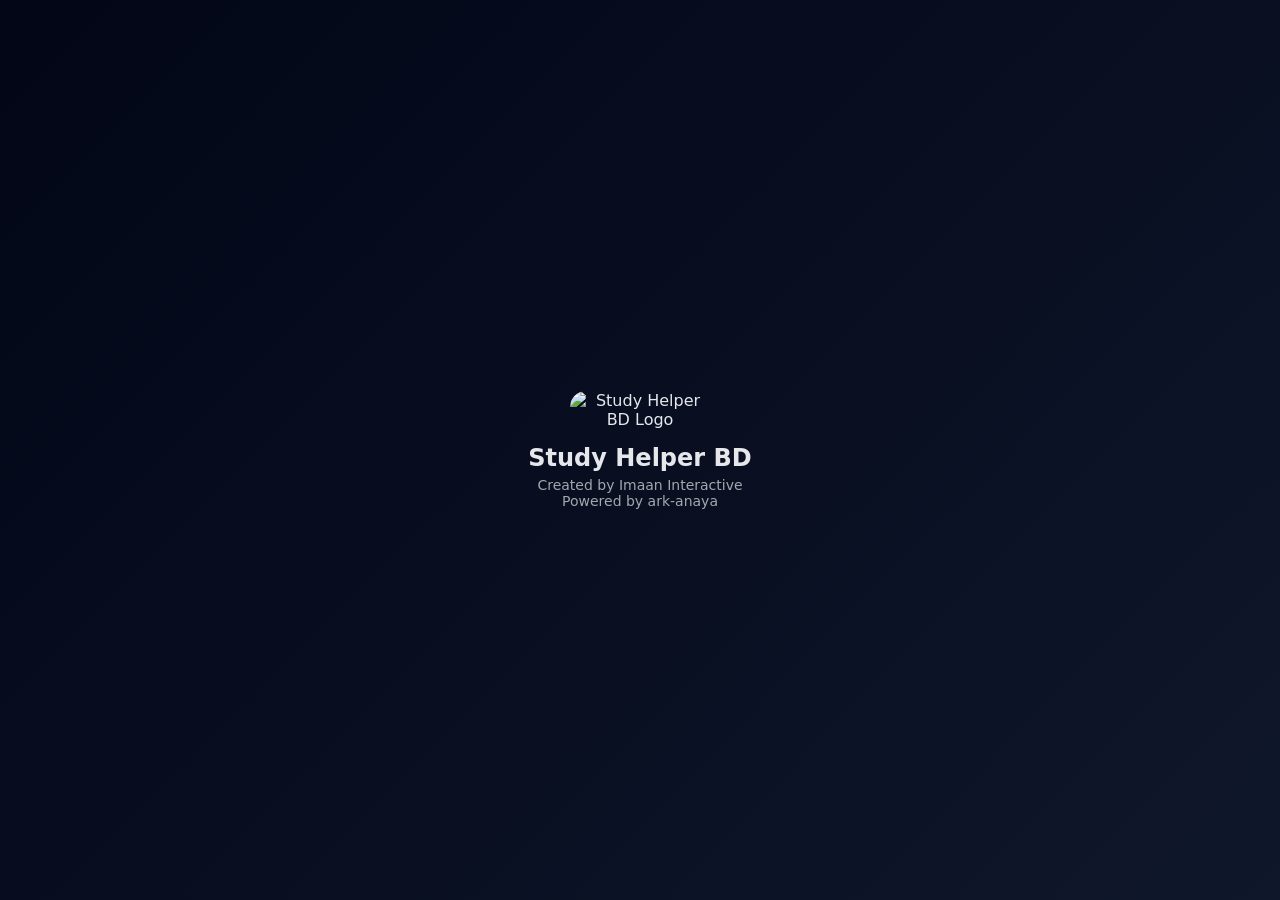
==== index.html @ 12d9d283 "Add new file for study helper BD This is new file for study helper BD. Copyright for imaan interacti" ====
<!DOCTYPE html>  <html lang="en">  
<head>  
  <meta charset="UTF-8" />  
  <title>Study Helper BD</title>  
  <meta name="viewport" content="width=device-width, initial-scale=1.0" />    <!-- SEO -->    <meta name="description" content="Study Helper BD - Smart AI study assistant for Bangla & English students">  
  <meta name="theme-color" content="#0f172a">    <!-- CSS -->    <link rel="stylesheet" href="style.css" />  
</head>  
<body>  <!-- 🔵 Splash Screen -->  <div id="splashScreen" class="screen">  
  <img  
    src="https://i.supaimg.com/6de25398-02db-416f-91cf-e7762dd6427e.jpg"  
    alt="Study Helper BD Logo"  
    class="logo"  
  />  
  <h2>Study Helper BD</h2>  
  <p>Created by Imaan Interactive</p>  
  <p>Powered by ark-anaya</p>
</div> <!-- 🔐 Login Screen -->
<div id="loginScreen" class="screen hidden">
  <h2>Welcome 👋</h2>
  <p>Login to continue</p>

  <div class="login-form">
    <input
      type="email"
      id="emailInput"
      placeholder="Enter your email"
      autocomplete="email"
    />

    <input
      type="password"
      id="passwordInput"
      placeholder="Enter your password"
      autocomplete="current-password"
    />

    <button id="emailLogin" class="btn">
      Login
    </button>
  </div>
</div>
  
  <!-- 🌐 Main App -->  <div id="app" class="hidden">    <!-- 🔝 Top Bar -->    <header class="top-bar">  
    <h2>Study Helper BD</h2>  <div class="menu">  
  ⋮  
  <div class="menu-dropdown">  
    <a href="about.html">About Us</a>  
    <a href="contact.html">Contact Us</a>  
    <a href="privacy.html">Privacy Policy</a>  
    <a href="terms.html">Terms & Conditions</a>  
    <hr>  
    <button id="logoutBtn">Logout</button>  
  </div>  
</div>

  </header>    <!-- 💬 Chat Area -->    <main class="chat-container">  <div id="chatBox">  
  <div class="ai-msg">  
    👋 Hi! Ask me anything about your study.  
  </div>  
</div>  

<!-- ✍️ Input Area -->  
<div class="input-area">  
  <label for="imageInput" class="image-btn">📷</label>  
  <input type="file" id="imageInput" accept="image/*" hidden />  

  <textarea  
    id="userInput"  
    placeholder="Ask your question in বাংলা or English..."  
    rows="1"  
  ></textarea>  

  <button id="sendBtn">Send</button>  
</div>  

<!-- 📊 Daily Limit -->  
<div class="limit-info">  
  Daily limit: <span id="limitCount">0</span>/12  
</div>

  </main>  
</div>  <!-- JS -->  <script type="module" src="app.js"></script>  </body>  
</html>
---- style.css ----
/* =====================
   GLOBAL RESET
===================== */
* {
  margin: 0;
  padding: 0;
  box-sizing: border-box;
  font-family: system-ui, -apple-system, BlinkMacSystemFont, sans-serif;
}

body {
  background: #0f172a;
  color: #e5e7eb;
  height: 100vh;
  overflow: hidden;
}

/* =====================
   COMMON
===================== */
.hidden {
  display: none !important;
}

.screen {
  height: 100vh;
  width: 100%;
  display: flex;
  flex-direction: column;
  align-items: center;
  justify-content: center;
  text-align: center;
}

/* =====================
   SPLASH SCREEN
===================== */
#splashScreen {
  background: linear-gradient(135deg, #020617, #0f172a);
}

#splashScreen .logo {
  width: 140px;
  border-radius: 16px;
  margin-bottom: 15px;
}

#splashScreen h2 {
  font-size: 24px;
  margin-bottom: 5px;
}

#splashScreen p {
  font-size: 14px;
  opacity: 0.7;
}

/* =====================
   LOGIN SCREEN
===================== */
#loginScreen {
  background: #020617;
}

#loginScreen h2 {
  font-size: 26px;
  margin-bottom: 10px;
}

#loginScreen p {
  margin-bottom: 25px;
  opacity: 0.8;
}

.btn {
  width: 85%;
  max-width: 320px;
  padding: 14px;
  border: none;
  border-radius: 10px;
  font-size: 15px;
  margin-bottom: 12px;
  cursor: pointer;
}

.btn.google {
  background: #ffffff;
  color: #000;
}

.btn:hover {
  opacity: 0.9;
}

/* =====================
   APP LAYOUT
===================== */
#app {
  height: 100vh;
  display: flex;
  flex-direction: column;
  background: #020617;
}

/* =====================
   TOP BAR
===================== */
.top-bar {
  height: 56px;
  background: #020617;
  border-bottom: 1px solid #1e293b;
  display: flex;
  align-items: center;
  justify-content: space-between;
  padding: 0 15px;
}

.top-bar h2 {
  font-size: 18px;
}

/* =====================
   MENU
===================== */
.menu {
  position: relative;
  font-size: 22px;
  cursor: pointer;
}

.menu-dropdown {
  position: absolute;
  top: 30px;
  right: 0;
  background: #020617;
  border: 1px solid #1e293b;
  border-radius: 10px;
  width: 180px;
  display: none;
  z-index: 10;
}

.menu-dropdown a,
.menu-dropdown button {
  display: block;
  padding: 12px;
  color: #e5e7eb;
  text-decoration: none;
  background: none;
  border: none;
  text-align: left;
  width: 100%;
  cursor: pointer;
}

.menu-dropdown a:hover,
.menu-dropdown button:hover {
  background: #0f172a;
}

/* =====================
   CHAT AREA
===================== */
.chat-container {
  flex: 1;
  display: flex;
  flex-direction: column;
}

#chatBox {
  flex: 1;
  overflow-y: auto;
  padding: 15px;
}

.user-msg,
.ai-msg {
  max-width: 85%;
  padding: 12px;
  border-radius: 12px;
  margin-bottom: 10px;
  font-size: 14px;
  line-height: 1.5;
}

.user-msg {
  background: #2563eb;
  align-self: flex-end;
}

.ai-msg {
  background: #1e293b;
  align-self: flex-start;
}

/* =====================
   INPUT AREA
===================== */
.input-area {
  display: flex;
  align-items: center;
  padding: 10px;
  border-top: 1px solid #1e293b;
  background: #020617;
}

.image-btn {
  font-size: 22px;
  margin-right: 8px;
  cursor: pointer;
}

#userInput {
  flex: 1;
  background: #020617;
  border: 1px solid #1e293b;
  color: #e5e7eb;
  border-radius: 8px;
  padding: 10px;
  resize: none;
  outline: none;
}

#sendBtn {
  margin-left: 8px;
  padding: 10px 14px;
  border: none;
  border-radius: 8px;
  background: #2563eb;
  color: #fff;
  cursor: pointer;
}

#sendBtn:hover {
  opacity: 0.9;
}

/* =====================
   LIMIT INFO
===================== */
.limit-info {
  font-size: 12px;
  text-align: center;
  padding: 5px;
  opacity: 0.7;
}
/* ===== STATIC PAGES ===== */
.simple-header {
  padding: 15px;
  background: #0d47a1;
  color: white;
  display: flex;
  justify-content: space-between;
  align-items: center;
}

.simple-header a {
  color: #fff;
  text-decoration: none;
  font-size: 14px;
}

.page-content {
  padding: 20px;
  line-height: 1.6;
}
/* ১. মূল কন্টেইনারকে ফ্লেক্সিবল করা */
body {
  margin: 0;
  padding: 0;
  display: flex;
  flex-direction: column;
  height: 100vh;
  overflow: hidden; /* স্ক্রিন যাতে উল্টাপাল্টা না নড়ে */
}

/* ২. চ্যাট এরিয়া যাতে নিজে থেকে বড়-ছোট হয় */
.chat-container {
  flex: 1;
  display: flex;
  flex-direction: column;
  max-width: 800px; /* পিসিতে খুব বেশি চওড়া হবে না */
  margin: 0 auto;   /* মাঝখানে থাকবে */
  width: 100%;
  padding: 10px;
  box-sizing: border-box;
}

/* ৩. রেসপন্সিভ ব্রেকপয়েন্ট (Media Queries) */
@media (max-width: 600px) {
  .top-bar h2 {
    font-size: 1.2rem; /* মোবাইলে লেখা ছোট হবে */
  }
  
  .input-area {
    padding: 10px;
    gap: 5px;
  }
  
  #userInput {
    font-size: 16px; /* মোবাইলে জুম হওয়া রোধ করবে */
  }

  .ai-msg, .user-msg {
    max-width: 90%; /* মোবাইলে মেসেজ একটু বেশি জায়গা নিবে */
  }
}
#loginScreen {
  text-align: center;
}

#loginScreen input {
  width: 90%;
  max-width: 320px;
  padding: 12px;
  margin: 10px 0;
  border-radius: 10px;
  border: none;
  outline: none;
}

#loginScreen .btn {
  width: 90%;
  max-width: 320px;
     }
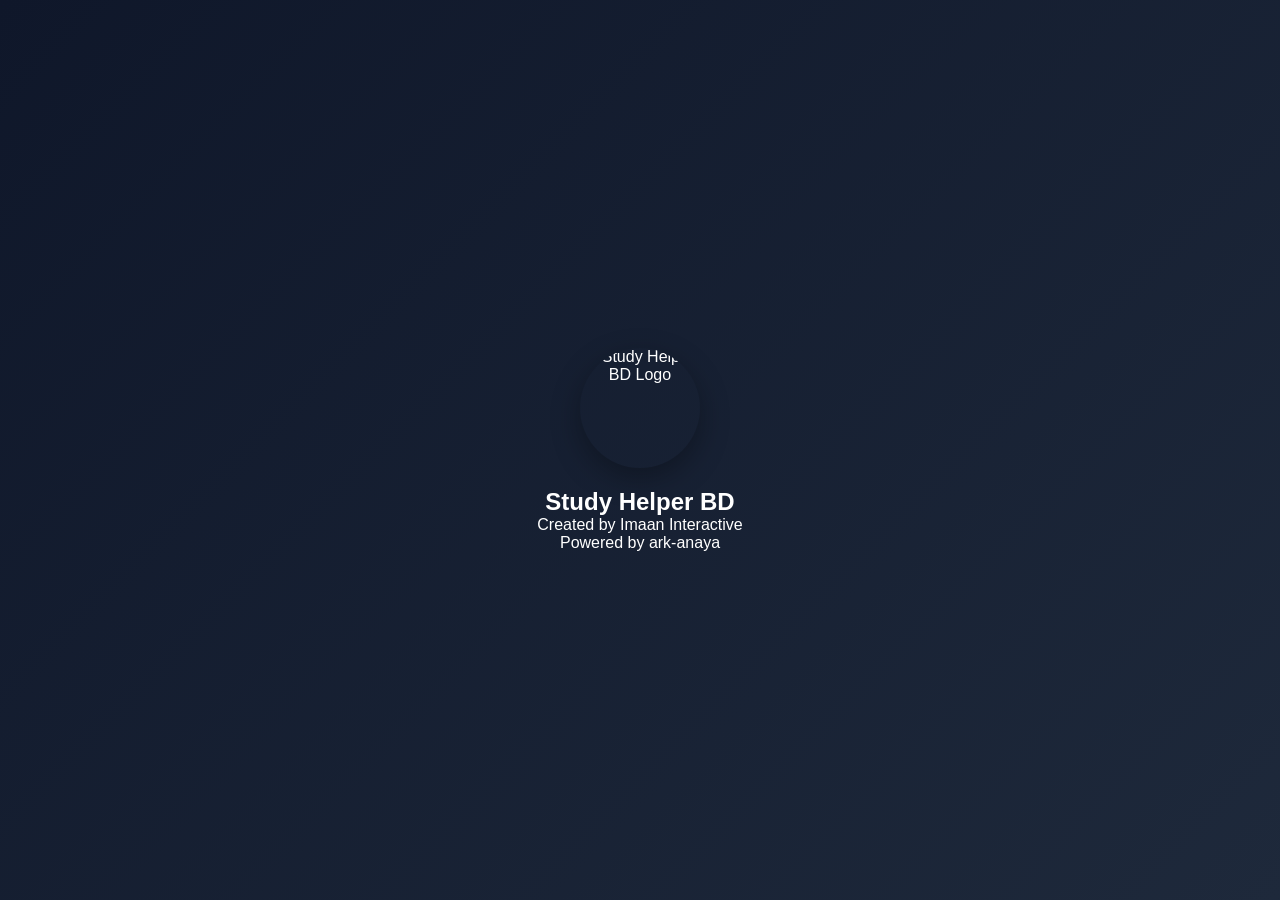
==== commit a5fead00: "Update index.html Update" ====
--- a/index.html
+++ b/index.html
@@ -41,9 +41,9 @@
 </div>
   
   <!-- 🌐 Main App -->  <div id="app" class="hidden">    <!-- 🔝 Top Bar -->    <header class="top-bar">  
-    <h2>Study Helper BD</h2>  <div class="menu">  
+    <h2>Study Helper BD</h2>  <div class="menu" id="menuBtn"> 
   ⋮  
-  <div class="menu-dropdown">  
+  <div class="menu-dropdown" id="menuDropdown">
     <a href="about.html">About Us</a>  
     <a href="contact.html">Contact Us</a>  
     <a href="privacy.html">Privacy Policy</a>  
--- a/style.css
+++ b/style.css
@@ -1,325 +1,870 @@
-/* =====================
-   GLOBAL RESET
-===================== */
+
+/* =========================
+   GLOBAL STYLES
+========================= */
 * {
   margin: 0;
   padding: 0;
   box-sizing: border-box;
-  font-family: system-ui, -apple-system, BlinkMacSystemFont, sans-serif;
 }
 
 body {
-  background: #0f172a;
-  color: #e5e7eb;
-  height: 100vh;
+  font-family: -apple-system, BlinkMacSystemFont, 'Segoe UI', Roboto, Oxygen, Ubuntu, sans-serif;
+  background: linear-gradient(135deg, #0f172a 0%, #1e293b 100%);
+  min-height: 100vh;
+  height: 100%;
   overflow: hidden;
 }
 
-/* =====================
-   COMMON
-===================== */
-.hidden {
-  display: none !important;
-}
-
+/* =========================
+   SCREENS
+========================= */
 .screen {
-  height: 100vh;
+  position: fixed;
+  top: 0;
+  left: 0;
   width: 100%;
+  height: 100%;
   display: flex;
   flex-direction: column;
   align-items: center;
   justify-content: center;
+  background: inherit;
+  z-index: 10;
+  overflow-y: auto; /* Scrollable if content is long */
+  padding: 20px;
+}
+
+.screen.hidden {
+  display: none;
+}
+
+/* Splash Screen */
+#splashScreen {
+  background: linear-gradient(135deg, #0f172a 0%, #1e293b 100%);
+  color: white;
   text-align: center;
 }
 
-/* =====================
-   SPLASH SCREEN
-===================== */
-#splashScreen {
-  background: linear-gradient(135deg, #020617, #0f172a);
-}
-
-#splashScreen .logo {
-  width: 140px;
-  border-radius: 16px;
-  margin-bottom: 15px;
-}
-
-#splashScreen h2 {
-  font-size: 24px;
-  margin-bottom: 5px;
-}
-
-#splashScreen p {
-  font-size: 14px;
-  opacity: 0.7;
-}
-
-/* =====================
+.logo {
+  width: 120px;
+  height: 120px;
+  border-radius: 60px;
+  margin-bottom: 20px;
+  box-shadow: 0 10px 30px rgba(0,0,0,0.3);
+  animation: pulse 2s infinite;
+}
+
+@keyframes pulse {
+  0% { transform: scale(1); }
+  50% { transform: scale(1.05); }
+  100% { transform: scale(1); }
+}
+
+/* =========================
    LOGIN SCREEN
-===================== */
+========================= */
 #loginScreen {
-  background: #020617;
-}
-
-#loginScreen h2 {
-  font-size: 26px;
-  margin-bottom: 10px;
-}
-
-#loginScreen p {
-  margin-bottom: 25px;
-  opacity: 0.8;
-}
-
-.btn {
-  width: 85%;
-  max-width: 320px;
-  padding: 14px;
+  background: linear-gradient(135deg, #667eea 0%, #764ba2 100%);
+  color: white;
+}
+
+.login-form {
+  width: 100%;
+  max-width: 350px;
+  margin-top: 30px;
+  background: rgba(255, 255, 255, 0.15);
+  padding: 30px;
+  border-radius: 20px;
+  backdrop-filter: blur(10px);
+  border: 1px solid rgba(255, 255, 255, 0.2);
+}
+
+.login-form input {
+  width: 100%;
+  padding: 12px 15px;
+  margin: 10px 0;
   border: none;
   border-radius: 10px;
-  font-size: 15px;
-  margin-bottom: 12px;
+  background: rgba(255, 255, 255, 0.9);
+  font-size: 16px;
+}
+
+.login-form input:focus {
+  outline: 2px solid #ffd700;
+}
+
+.btn {
+  width: 100%;
+  padding: 12px;
+  margin-top: 20px;
+  border: none;
+  border-radius: 10px;
+  background: #ffd700;
+  color: #1a1a1a;
+  font-size: 16px;
+  font-weight: 600;
   cursor: pointer;
-}
-
-.btn.google {
-  background: #ffffff;
-  color: #000;
+  transition: all 0.3s;
 }
 
 .btn:hover {
-  opacity: 0.9;
-}
-
-/* =====================
-   APP LAYOUT
-===================== */
+  transform: translateY(-2px);
+  box-shadow: 0 5px 15px rgba(0,0,0,0.3);
+  background: #ffed4a;
+}
+
+/* =========================
+   MAIN APP
+========================= */
 #app {
-  height: 100vh;
+  position: fixed;
+  top: 0;
+  left: 0;
+  width: 100%;
+  height: 100%;
   display: flex;
   flex-direction: column;
-  background: #020617;
-}
-
-/* =====================
-   TOP BAR
-===================== */
+  background: #f0f2f5;
+  overflow: hidden;
+}
+
+#app.hidden {
+  display: none;
+}
+
+/* Top Bar */
 .top-bar {
-  height: 56px;
-  background: #020617;
-  border-bottom: 1px solid #1e293b;
-  display: flex;
+  background: linear-gradient(135deg, #0f172a 0%, #1e293b 100%);
+  color: white;
+  padding: 15px 20px;
+  display: flex;
+  justify-content: space-between;
   align-items: center;
-  justify-content: space-between;
-  padding: 0 15px;
+  box-shadow: 0 2px 10px rgba(0,0,0,0.1);
+  flex-shrink: 0; /* Prevent shrinking */
+  z-index: 5;
 }
 
 .top-bar h2 {
-  font-size: 18px;
-}
-
-/* =====================
-   MENU
-===================== */
+  font-size: 1.2rem;
+  font-weight: 600;
+}
+
+/* Menu */
 .menu {
   position: relative;
-  font-size: 22px;
+  font-size: 24px;
   cursor: pointer;
+  padding: 5px 10px;
+  border-radius: 5px;
+  transition: background 0.3s;
+}
+
+.menu:hover {
+  background: rgba(255, 255, 255, 0.1);
 }
 
 .menu-dropdown {
+  display: none;
   position: absolute;
-  top: 30px;
+  top: 100%;
   right: 0;
-  background: #020617;
-  border: 1px solid #1e293b;
+  background: white;
   border-radius: 10px;
-  width: 180px;
-  display: none;
-  z-index: 10;
+  box-shadow: 0 5px 20px rgba(0,0,0,0.2);
+  min-width: 200px;
+  z-index: 1000;
+  overflow: hidden;
 }
 
 .menu-dropdown a,
 .menu-dropdown button {
   display: block;
-  padding: 12px;
-  color: #e5e7eb;
+  padding: 12px 20px;
+  color: #333;
   text-decoration: none;
+  transition: background 0.3s;
+  border: none;
   background: none;
-  border: none;
+  width: 100%;
   text-align: left;
-  width: 100%;
+  font-size: 14px;
   cursor: pointer;
 }
 
 .menu-dropdown a:hover,
 .menu-dropdown button:hover {
-  background: #0f172a;
-}
-
-/* =====================
-   CHAT AREA
-===================== */
+  background: #f0f2f5;
+}
+
+.menu-dropdown hr {
+  margin: 5px 0;
+  border: none;
+  border-top: 1px solid #eee;
+}
+
+/* =========================
+   CHAT CONTAINER - FIXED SCROLLING
+========================= */
 .chat-container {
-  flex: 1;
+  flex: 1 1 auto; /* Take remaining space */
   display: flex;
   flex-direction: column;
+  overflow: hidden; /* Important for inner scrolling */
+  background: #f8fafc;
+  min-height: 0; /* Critical for Firefox */
+  height: 100%;
 }
 
 #chatBox {
-  flex: 1;
-  overflow-y: auto;
-  padding: 15px;
-}
-
+  flex: 1 1 auto;
+  overflow-y: auto; /* THIS ENABLES SCROLLING */
+  padding: 20px;
+  display: flex;
+  flex-direction: column;
+  gap: 10px;
+  min-height: 0; /* Critical for scrolling */
+  max-height: 100%;
+  scroll-behavior: smooth;
+}
+
+/* Message Styles */
 .user-msg,
 .ai-msg {
-  max-width: 85%;
-  padding: 12px;
-  border-radius: 12px;
-  margin-bottom: 10px;
+  max-width: 80%;
+  padding: 12px 16px;
+  border-radius: 18px;
+  line-height: 1.5;
+  word-wrap: break-word;
+  animation: fadeIn 0.3s;
+}
+
+@keyframes fadeIn {
+  from { opacity: 0; transform: translateY(10px); }
+  to { opacity: 1; transform: translateY(0); }
+}
+
+.user-msg {
+  align-self: flex-end;
+  background: linear-gradient(135deg, #667eea 0%, #764ba2 100%);
+  color: white;
+  border-bottom-right-radius: 4px;
+}
+
+.ai-msg {
+  align-self: flex-start;
+  background: white;
+  color: #333;
+  border-bottom-left-radius: 4px;
+  box-shadow: 0 2px 5px rgba(0,0,0,0.1);
+}
+
+/* =========================
+   INPUT AREA - FIXED AT BOTTOM
+========================= */
+.input-area {
+  flex-shrink: 0; /* Prevent shrinking */
+  display: flex;
+  gap: 10px;
+  padding: 15px 20px;
+  background: white;
+  border-top: 1px solid #e2e8f0;
+  align-items: flex-end;
+}
+
+.image-btn {
+  background: #f1f5f9;
+  border: none;
+  border-radius: 50%;
+  width: 40px;
+  height: 40px;
+  display: flex;
+  align-items: center;
+  justify-content: center;
+  cursor: pointer;
+  font-size: 20px;
+  transition: all 0.3s;
+  flex-shrink: 0;
+}
+
+.image-btn:hover {
+  background: #e2e8f0;
+  transform: scale(1.1);
+}
+
+#userInput {
+  flex: 1;
+  padding: 12px 15px;
+  border: 1px solid #e2e8f0;
+  border-radius: 25px;
+  resize: none;
+  font-family: inherit;
   font-size: 14px;
   line-height: 1.5;
-}
-
-.user-msg {
-  background: #2563eb;
-  align-self: flex-end;
-}
-
-.ai-msg {
-  background: #1e293b;
-  align-self: flex-start;
-}
-
-/* =====================
-   INPUT AREA
-===================== */
-.input-area {
+  max-height: 120px;
+  overflow-y: auto;
+}
+
+#userInput:focus {
+  outline: none;
+  border-color: #667eea;
+  box-shadow: 0 0 0 3px rgba(102, 126, 234, 0.1);
+}
+
+#sendBtn {
+  background: linear-gradient(135deg, #667eea 0%, #764ba2 100%);
+  color: white;
+  border: none;
+  border-radius: 25px;
+  padding: 12px 25px;
+  font-weight: 600;
+  cursor: pointer;
+  transition: all 0.3s;
+  flex-shrink: 0;
+}
+
+#sendBtn:hover {
+  transform: translateY(-2px);
+  box-shadow: 0 5px 15px rgba(102, 126, 234, 0.4);
+}
+
+/* =========================
+   LIMIT INFO
+========================= */
+.limit-info {
+  flex-shrink: 0;
+  padding: 10px 20px;
+  background: #f1f5f9;
+  color: #64748b;
+  font-size: 14px;
+  text-align: center;
+  border-top: 1px solid #e2e8f0;
+}
+
+.limit-info span {
+  font-weight: 700;
+  color: #667eea;
+}
+
+/* =========================
+   WEB SEARCH RESPONSE - FIXED SCROLLING
+========================= */
+.web-search-response {
+  background: linear-gradient(135deg, #667eea 0%, #764ba2 100%);
+  border-radius: 15px;
+  padding: 20px;
+  margin: 5px 0;
+  color: white;
+  width: 100%;
+  max-width: 500px;
+}
+
+.web-search-response p {
+  margin: 0 0 15px 0;
+  font-size: 15px;
+  line-height: 1.6;
+}
+
+.site-suggestions {
+  display: grid;
+  grid-template-columns: repeat(auto-fit, minmax(180px, 1fr));
+  gap: 12px;
+  margin: 15px 0;
+  max-height: 300px;
+  overflow-y: auto; /* Scroll inside suggestions if needed */
+  padding: 5px;
+}
+
+.site-link {
   display: flex;
   align-items: center;
-  padding: 10px;
-  border-top: 1px solid #1e293b;
-  background: #020617;
-}
-
-.image-btn {
-  font-size: 22px;
-  margin-right: 8px;
-  cursor: pointer;
-}
-
-#userInput {
+  padding: 15px;
+  background: rgba(255, 255, 255, 0.15);
+  border-radius: 12px;
+  text-decoration: none;
+  color: white;
+  transition: all 0.3s ease;
+  border: 1px solid rgba(255, 255, 255, 0.2);
+  backdrop-filter: blur(5px);
+}
+
+.site-link:hover {
+  background: rgba(255, 255, 255, 0.25);
+  transform: translateY(-3px);
+  box-shadow: 0 8px 20px rgba(0,0,0,0.2);
+}
+
+.site-icon {
+  font-size: 28px;
+  margin-right: 15px;
+  filter: drop-shadow(0 2px 5px rgba(0,0,0,0.2));
+}
+
+.site-info {
+  display: flex;
+  flex-direction: column;
   flex: 1;
-  background: #020617;
-  border: 1px solid #1e293b;
-  color: #e5e7eb;
-  border-radius: 8px;
-  padding: 10px;
-  resize: none;
-  outline: none;
-}
-
-#sendBtn {
-  margin-left: 8px;
-  padding: 10px 14px;
-  border: none;
-  border-radius: 8px;
-  background: #2563eb;
-  color: #fff;
-  cursor: pointer;
-}
-
-#sendBtn:hover {
+}
+
+.site-name {
+  font-weight: 700;
+  font-size: 15px;
+  margin-bottom: 3px;
+}
+
+.site-desc {
+  font-size: 11px;
   opacity: 0.9;
 }
 
-/* =====================
-   LIMIT INFO
-===================== */
-.limit-info {
-  font-size: 12px;
+.search-tip {
+  margin-top: 20px;
+  padding-top: 15px;
+  border-top: 1px solid rgba(255, 255, 255, 0.3);
+  font-size: 13px;
   text-align: center;
-  padding: 5px;
-  opacity: 0.7;
-}
-/* ===== STATIC PAGES ===== */
-.simple-header {
-  padding: 15px;
-  background: #0d47a1;
-  color: white;
-  display: flex;
-  justify-content: space-between;
-  align-items: center;
-}
-
-.simple-header a {
-  color: #fff;
+}
+
+.search-tip a {
+  color: #ffd700;
   text-decoration: none;
-  font-size: 14px;
-}
-
-.page-content {
-  padding: 20px;
-  line-height: 1.6;
-}
-/* ১. মূল কন্টেইনারকে ফ্লেক্সিবল করা */
-body {
-  margin: 0;
-  padding: 0;
-  display: flex;
-  flex-direction: column;
-  height: 100vh;
-  overflow: hidden; /* স্ক্রিন যাতে উল্টাপাল্টা না নড়ে */
-}
-
-/* ২. চ্যাট এরিয়া যাতে নিজে থেকে বড়-ছোট হয় */
-.chat-container {
-  flex: 1;
-  display: flex;
-  flex-direction: column;
-  max-width: 800px; /* পিসিতে খুব বেশি চওড়া হবে না */
-  margin: 0 auto;   /* মাঝখানে থাকবে */
-  width: 100%;
-  padding: 10px;
-  box-sizing: border-box;
-}
-
-/* ৩. রেসপন্সিভ ব্রেকপয়েন্ট (Media Queries) */
-@media (max-width: 600px) {
+  font-weight: 700;
+  padding: 5px 10px;
+  border-radius: 20px;
+  background: rgba(0,0,0,0.2);
+  transition: all 0.3s;
+}
+
+.search-tip a:hover {
+  background: rgba(0,0,0,0.3);
+  text-decoration: none;
+  transform: scale(1.05);
+}
+
+/* =========================
+   RESPONSIVE DESIGN
+========================= */
+@media (max-width: 768px) {
+  .user-msg,
+  .ai-msg {
+    max-width: 90%;
+  }
+  
+  .site-suggestions {
+    grid-template-columns: 1fr;
+    max-height: 250px;
+  }
+  
+  .site-link {
+    padding: 12px;
+  }
+  
+  .web-search-response {
+    padding: 15px;
+  }
+}
+
+@media (max-width: 480px) {
   .top-bar h2 {
-    font-size: 1.2rem; /* মোবাইলে লেখা ছোট হবে */
-  }
-  
-  .input-area {
-    padding: 10px;
-    gap: 5px;
+    font-size: 1rem;
   }
   
   #userInput {
-    font-size: 16px; /* মোবাইলে জুম হওয়া রোধ করবে */
-  }
-
-  .ai-msg, .user-msg {
-    max-width: 90%; /* মোবাইলে মেসেজ একটু বেশি জায়গা নিবে */
-  }
-}
-#loginScreen {
-  text-align: center;
-}
-
-#loginScreen input {
-  width: 90%;
-  max-width: 320px;
+    font-size: 14px;
+    padding: 10px 12px;
+  }
+  
+  #sendBtn {
+    padding: 10px 20px;
+    font-size: 14px;
+  }
+  
+  .site-icon {
+    font-size: 24px;
+    margin-right: 12px;
+  }
+  
+  .site-name {
+    font-size: 14px;
+  }
+  
+  .site-desc {
+    font-size: 10px;
+  }
+}
+
+/* =========================
+   SCROLLBAR STYLING
+========================= */
+::-webkit-scrollbar {
+  width: 8px;
+  height: 8px;
+}
+
+::-webkit-scrollbar-track {
+  background: #f1f5f9;
+  border-radius: 10px;
+}
+
+::-webkit-scrollbar-thumb {
+  background: linear-gradient(135deg, #667eea 0%, #764ba2 100%);
+  border-radius: 10px;
+}
+
+::-webkit-scrollbar-thumb:hover {
+  background: linear-gradient(135deg, #764ba2 0%, #667eea 100%);
+}
+
+/* Firefox scrollbar */
+* {
+  scrollbar-width: thin;
+  scrollbar-color: #667eea #f1f5f9;
+} 
+.message{
+  padding:10px;
+  margin:8px;
+  border-radius:10px;
+  max-width:80%;
+}
+
+.message.user{
+  background:#2563eb;
+  color:white;
+  margin-left:auto;
+}
+
+.message.ai{
+  background:#1e293b;
+  color:white;
+  margin-right:auto;
+}
+/* Web Search Response Styles */
+.web-search-response {
+  background: linear-gradient(135deg, #667eea 0%, #764ba2 100%);
+  border-radius: 15px;
+  padding: 15px;
+  margin: 10px 0;
+  color: white;
+}
+
+.web-search-response p {
+  margin: 0 0 10px 0;
+  font-size: 14px;
+}
+
+.site-suggestions {
+  display: grid;
+  grid-template-columns: repeat(auto-fit, minmax(200px, 1fr));
+  gap: 10px;
+  margin: 15px 0;
+}
+
+.site-link {
+  display: flex;
+  align-items: center;
   padding: 12px;
-  margin: 10px 0;
+  background: rgba(255, 255, 255, 0.15);
   border-radius: 10px;
-  border: none;
-  outline: none;
-}
-
-#loginScreen .btn {
-  width: 90%;
-  max-width: 320px;
-     }
+  text-decoration: none;
+  color: white;
+  transition: all 0.3s ease;
+  border: 1px solid rgba(255, 255, 255, 0.2);
+}
+
+.site-link:hover {
+  background: rgba(255, 255, 255, 0.25);
+  transform: translateY(-2px);
+  box-shadow: 0 5px 15px rgba(0,0,0,0.2);
+}
+
+.site-icon {
+  font-size: 24px;
+  margin-right: 10px;
+}
+
+.site-info {
+  display: flex;
+  flex-direction: column;
+}
+
+.site-name {
+  font-weight: 600;
+  font-size: 14px;
+}
+
+.site-desc {
+  font-size: 11px;
+  opacity: 0.9;
+}
+
+.search-tip {
+  margin-top: 15px;
+  padding-top: 10px;
+  border-top: 1px solid rgba(255, 255, 255, 0.3);
+  font-size: 12px;
+}
+
+.search-tip a {
+  color: #ffd700;
+  text-decoration: none;
+  font-weight: 600;
+}
+
+.search-tip a:hover {
+  text-decoration: underline;
+}
+
+/* Responsive adjustments */
+@media (max-width: 480px) {
+  .site-suggestions {
+    grid-template-columns: 1fr;
+  }
+}
+
+* {
+      margin: 0;
+      padding: 0;
+      box-sizing: border-box;
+    }
+
+    body {
+      font-family: -apple-system, BlinkMacSystemFont, 'Segoe UI', Roboto, Oxygen, Ubuntu, sans-serif;
+      background: linear-gradient(135deg, #0f172a 0%, #1e293b 100%);
+      min-height: 100vh;
+      display: flex;
+      flex-direction: column;
+      color: #333;
+    }
+
+    /* Navigation Bar */
+    .navbar {
+      background: linear-gradient(135deg, #0f172a 0%, #1e293b 100%);
+      padding: 15px 20px;
+      display: flex;
+      align-items: center;
+      box-shadow: 0 2px 10px rgba(0,0,0,0.1);
+    }
+
+    .back-btn {
+      color: white;
+      text-decoration: none;
+      font-size: 24px;
+      margin-right: 20px;
+      width: 40px;
+      height: 40px;
+      display: flex;
+      align-items: center;
+      justify-content: center;
+      border-radius: 50%;
+      background: rgba(255, 255, 255, 0.1);
+      transition: all 0.3s;
+    }
+
+    .back-btn:hover {
+      background: rgba(255, 255, 255, 0.2);
+      transform: scale(1.1);
+    }
+
+    .navbar h1 {
+      color: white;
+      font-size: 1.5rem;
+      font-weight: 600;
+    }
+
+    /* Main Content */
+    .container {
+      flex: 1;
+      max-width: 800px;
+      margin: 40px auto;
+      padding: 0 20px;
+      width: 100%;
+    }
+
+    .about-card {
+      background: white;
+      border-radius: 20px;
+      padding: 40px;
+      box-shadow: 0 20px 40px rgba(0,0,0,0.2);
+      animation: slideUp 0.5s ease;
+    }
+
+    @keyframes slideUp {
+      from {
+        opacity: 0;
+        transform: translateY(30px);
+      }
+      to {
+        opacity: 1;
+        transform: translateY(0);
+      }
+    }
+
+    .about-header {
+      text-align: center;
+      margin-bottom: 30px;
+    }
+
+    .about-header h2 {
+      font-size: 2.5rem;
+      background: linear-gradient(135deg, #667eea 0%, #764ba2 100%);
+      -webkit-background-clip: text;
+      -webkit-text-fill-color: transparent;
+      margin-bottom: 10px;
+    }
+
+    .about-header .subtitle {
+      color: #64748b;
+      font-size: 1.1rem;
+    }
+
+    .logo-circle {
+      width: 100px;
+      height: 100px;
+      margin: 0 auto 20px;
+      background: linear-gradient(135deg, #667eea 0%, #764ba2 100%);
+      border-radius: 50%;
+      display: flex;
+      align-items: center;
+      justify-content: center;
+      font-size: 40px;
+      color: white;
+      box-shadow: 0 10px 20px rgba(102, 126, 234, 0.3);
+    }
+
+    .about-content {
+      line-height: 1.8;
+      color: #334155;
+    }
+
+    .about-content p {
+      margin-bottom: 20px;
+      font-size: 1.1rem;
+    }
+
+    .about-content .highlight {
+      background: linear-gradient(135deg, #667eea 0%, #764ba2 100%);
+      color: white;
+      padding: 20px;
+      border-radius: 15px;
+      margin: 30px 0;
+      text-align: center;
+      font-size: 1.2rem;
+      font-weight: 500;
+    }
+
+    .features {
+      display: grid;
+      grid-template-columns: repeat(auto-fit, minmax(200px, 1fr));
+      gap: 20px;
+      margin: 30px 0;
+    }
+
+    .feature-item {
+      text-align: center;
+      padding: 20px;
+      background: #f8fafc;
+      border-radius: 15px;
+      transition: transform 0.3s;
+    }
+
+    .feature-item:hover {
+      transform: translateY(-5px);
+    }
+
+    .feature-icon {
+      font-size: 30px;
+      margin-bottom: 10px;
+    }
+
+    .feature-item h3 {
+      color: #0f172a;
+      margin-bottom: 5px;
+      font-size: 1.1rem;
+    }
+
+    .feature-item p {
+      color: #64748b;
+      font-size: 0.9rem;
+      margin: 0;
+    }
+
+    .mission-box {
+      background: #f1f5f9;
+      border-left: 5px solid #667eea;
+      padding: 20px;
+      border-radius: 10px;
+      margin: 30px 0;
+    }
+
+    .mission-box h3 {
+      color: #0f172a;
+      margin-bottom: 10px;
+      display: flex;
+      align-items: center;
+      gap: 10px;
+    }
+
+    .stats {
+      display: flex;
+      justify-content: space-around;
+      margin: 40px 0;
+      padding: 20px;
+      background: linear-gradient(135deg, #667eea 0%, #764ba2 100%);
+      border-radius: 15px;
+      color: white;
+    }
+
+    .stat-item {
+      text-align: center;
+    }
+
+    .stat-number {
+      font-size: 2rem;
+      font-weight: 700;
+    }
+
+    .stat-label {
+      font-size: 0.9rem;
+      opacity: 0.9;
+    }
+
+    .footer-note {
+      text-align: center;
+      margin-top: 30px;
+      padding-top: 20px;
+      border-top: 1px solid #e2e8f0;
+      color: #64748b;
+    }
+
+    .footer-note a {
+      color: #667eea;
+      text-decoration: none;
+      font-weight: 600;
+    }
+
+    .footer-note a:hover {
+      text-decoration: underline;
+    }
+
+    @media (max-width: 768px) {
+      .container {
+        margin: 20px auto;
+      }
+      
+      .about-card {
+        padding: 25px;
+      }
+      
+      .about-header h2 {
+        font-size: 2rem;
+      }
+      
+      .features {
+        grid-template-columns: 1fr;
+      }
+      
+      .stats {
+        flex-direction: column;
+        gap: 20px;
+   }
